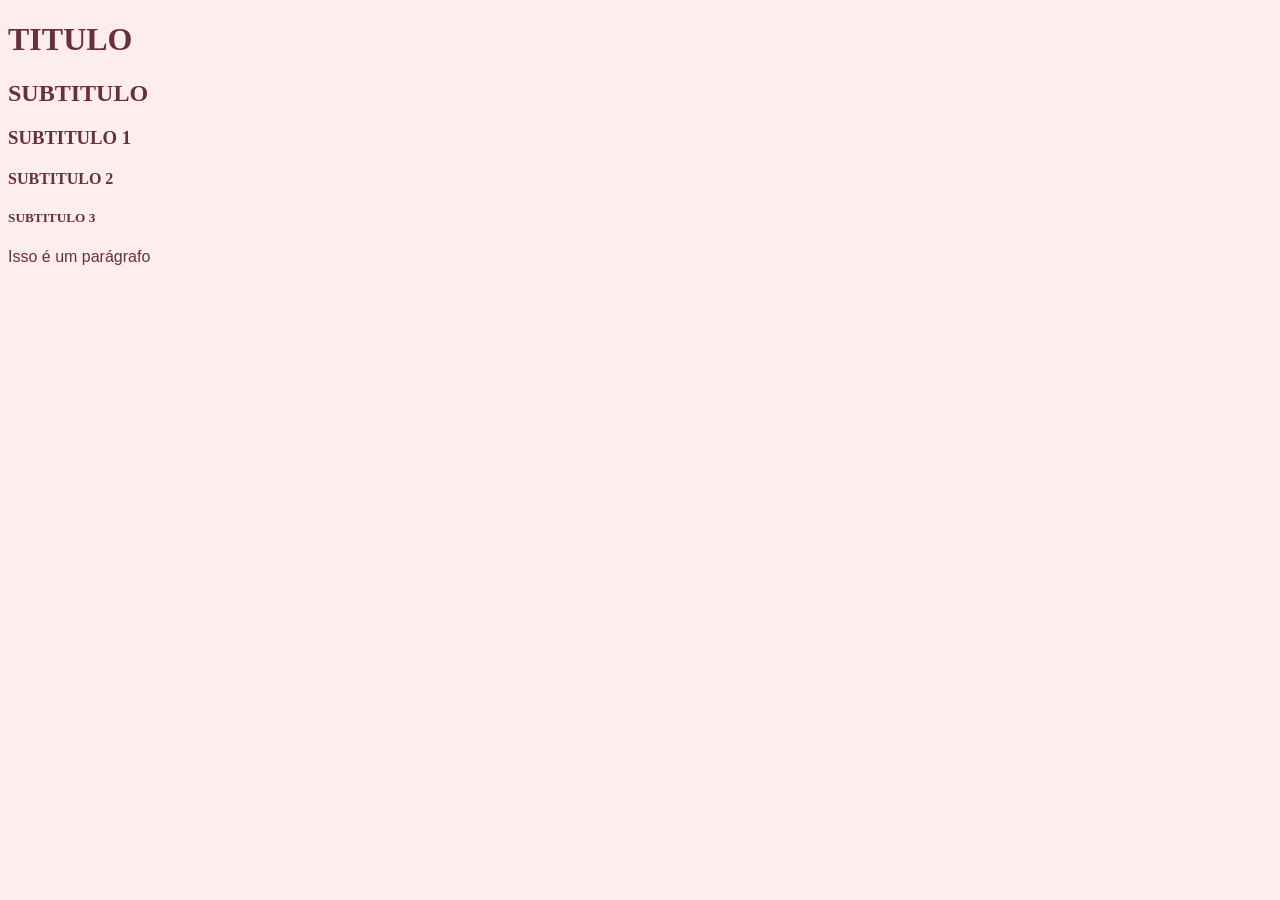
==== index.html @ d6846685 "Primeira aula de HTML" ====
<!DOCTYPE html> <!-- tipo de documento--> 
<html lang="en">  <!--linguagem-->
<head>
    <meta charset="UTF-8">
    <meta name="viewport" content="width=device-width, initial-scale=1.0">
    <title>Página Inicial</title> <!--Titulo que fica na barra do navegador-->
</head>
<body style="background-color: rgb(253, 237, 236);">
    <h1 style="color: rgb(104, 48, 57);"> TITULO </h1>
    <h2 style="color: rgb(104, 48, 57);"> SUBTITULO </h2>
    <h3 style="color: rgb(104, 48, 57);"> SUBTITULO 1 </h3>  
    <h4 style="color: rgb(104, 48, 57);"> SUBTITULO 2 </h4>
    <h5 style="color: rgb(104, 48, 57);"> SUBTITULO 3 </h5>
    <p style="color: rgb(110, 43, 71); font-family: 'Gill Sans', 'Gill Sans MT', Calibri, 'Trebuchet MS', sans-serif" ;>Isso é um parágrafo</p>
        
</body>
</html>
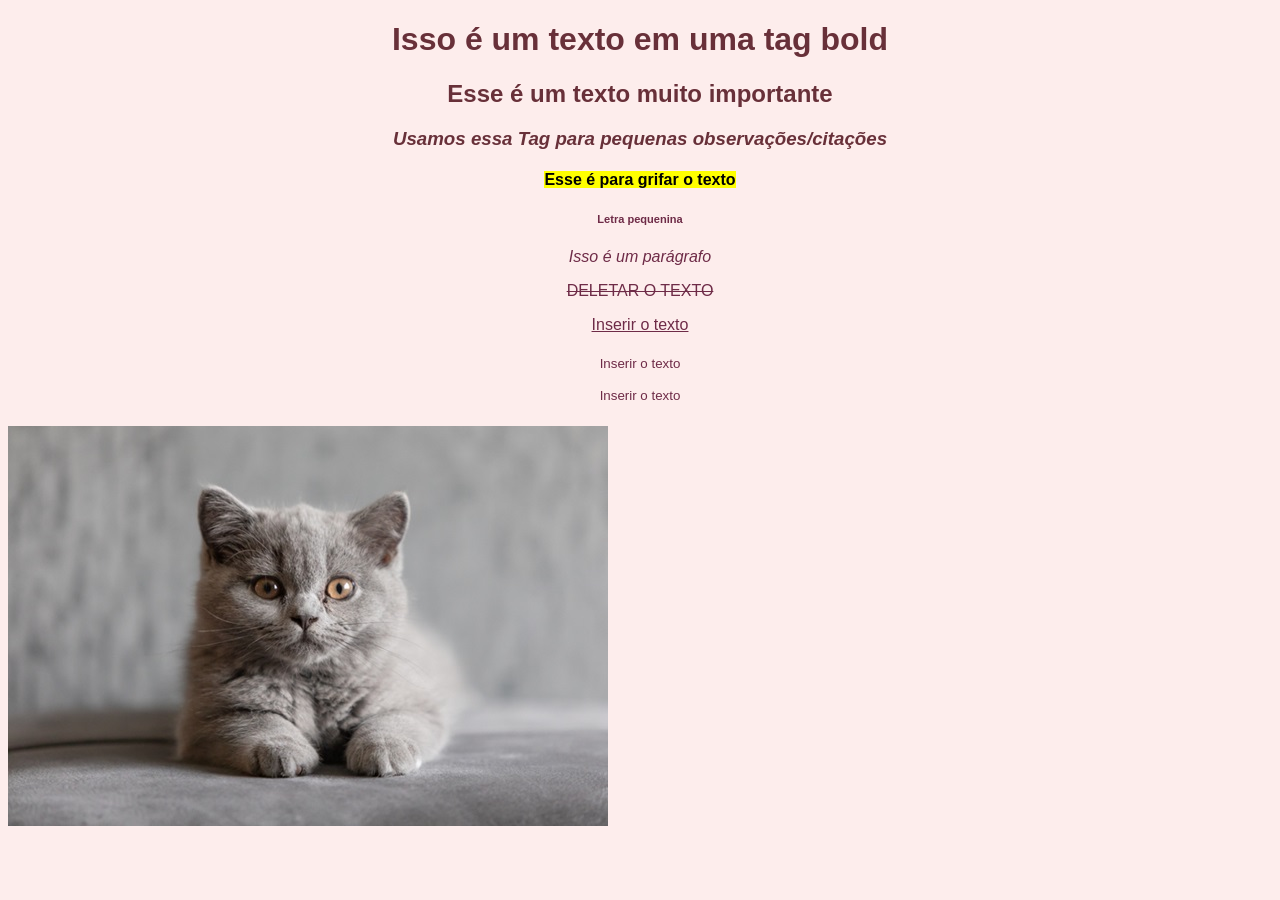
==== commit 62559946: "Meu Projeto Web" ====
--- a/index.html
+++ b/index.html
@@ -3,15 +3,22 @@
 <head>
     <meta charset="UTF-8">
     <meta name="viewport" content="width=device-width, initial-scale=1.0">
-    <title>Página Inicial</title> <!--Titulo que fica na barra do navegador-->
+    <title>Minha página Web</title> <!--Titulo que fica na barra do navegador-->
+    <link rel="shortcut icon" href="image/icons8-gato-64.png" type="image/x-icon">
 </head>
 <body style="background-color: rgb(253, 237, 236);">
-    <h1 style="color: rgb(104, 48, 57);"> TITULO </h1>
-    <h2 style="color: rgb(104, 48, 57);"> SUBTITULO </h2>
-    <h3 style="color: rgb(104, 48, 57);"> SUBTITULO 1 </h3>  
-    <h4 style="color: rgb(104, 48, 57);"> SUBTITULO 2 </h4>
-    <h5 style="color: rgb(104, 48, 57);"> SUBTITULO 3 </h5>
-    <p style="color: rgb(110, 43, 71); font-family: 'Gill Sans', 'Gill Sans MT', Calibri, 'Trebuchet MS', sans-serif" ;>Isso é um parágrafo</p>
-        
+    <h1 style="color: rgb(104, 48, 57); font-family: 'Gill Sans', 'Gill Sans MT', Calibri, 'Trebuchet MS', sans-serif; font: 100;text-align: center;"><b>Isso é um texto em uma tag bold</b></h1>
+    <h2 style="color: rgb(104, 48, 57); font-family: 'Gill Sans', 'Gill Sans MT', Calibri, 'Trebuchet MS', sans-serif; font: 100;text-align: center;"><strong>Esse é um texto muito importante</strong></h2>
+    <h3 style="color: rgb(104, 48, 57); font-family: 'Gill Sans', 'Gill Sans MT', Calibri, 'Trebuchet MS', sans-serif; font: 100;text-align: center;"> <i>Usamos essa Tag para pequenas observações/citações</i> </h3>  
+    <h4 style="color: rgb(104, 48, 57); font-family: 'Gill Sans', 'Gill Sans MT', Calibri, 'Trebuchet MS', sans-serif; font: 100;text-align: center;"> <mark> Esse é para grifar o texto</mark> </h4>
+    <h5 style="color: rgb(110, 43, 71); font-family: 'Gill Sans', 'Gill Sans MT', Calibri, 'Trebuchet MS', sans-serif; font: 100;text-align: center;"> <small>Letra pequenina</small> </h5>
+    <p style="color: rgb(110, 43, 71); font-family: 'Gill Sans', 'Gill Sans MT', Calibri, 'Trebuchet MS', sans-serif; font: 100;text-align: center;"><em>Isso é um parágrafo</em></p>
+    <p style="color: rgb(110, 43, 71); font-family: 'Gill Sans', 'Gill Sans MT', Calibri, 'Trebuchet MS', sans-serif; font: 100;text-align: center;"><del>DELETAR O TEXTO</del></p>
+    <p style="color: rgb(110, 43, 71); font-family: 'Gill Sans', 'Gill Sans MT', Calibri, 'Trebuchet MS', sans-serif; font: 100;text-align: center;"> <ins>Inserir o texto</ins></p>
+    <p style="color: rgb(110, 43, 71); font-family: 'Gill Sans', 'Gill Sans MT', Calibri, 'Trebuchet MS', sans-serif; font: 100;text-align: center;"> <sub>Inserir o texto</sub></p>
+    <p style="color: rgb(110, 43, 71); font-family: 'Gill Sans', 'Gill Sans MT', Calibri, 'Trebuchet MS', sans-serif; font: 100;text-align: center;"> <sup>Inserir o texto</sup></p>
+    
+    <img src="image/GATINHO.IMAGEM.CINZA.jpg" alt="Gatinho cinza" style="text-align: center;">
+
 </body>
 </html>
